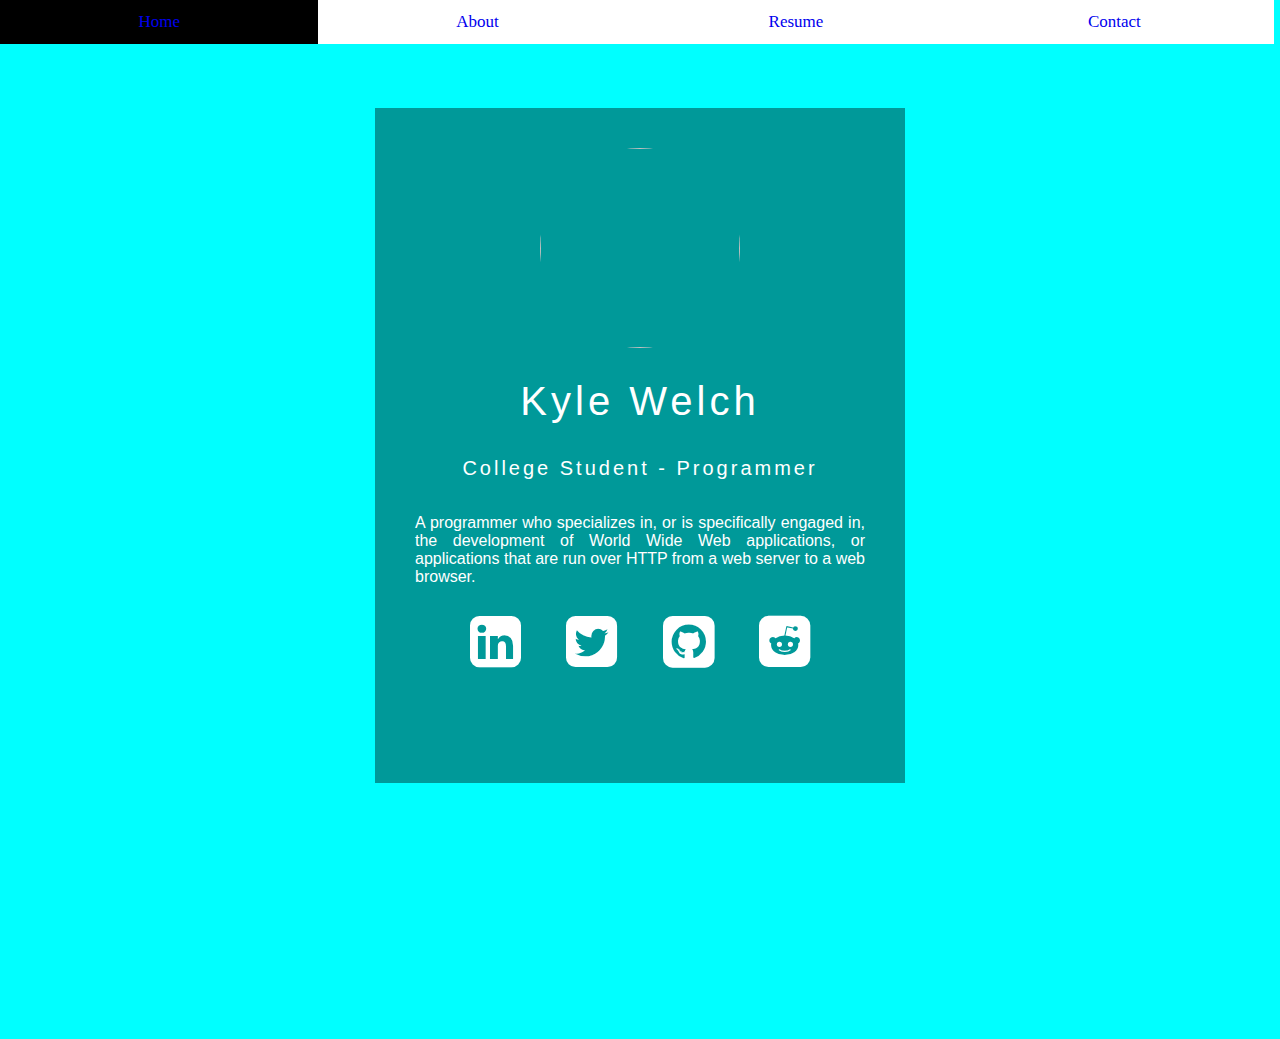
==== index.html @ d79b9663 "Second Commit" ====
<!DOCTYPE html>
<html lang="en">
<head>
    <meta charset="utf-8">
    <script src="https://use.fontawesome.com/d1341f9b7a.js"></script>
    <script type="text/javascript" src="http://ajax.googleapis.com/ajax/libs/jquery/1.7.1/jquery.min.js"></script>
    <link href="https://maxcdn.bootstrapcdn.com/font-awesome/4.7.0/css/font-awesome.min.css" rel="stylesheet">
    <link rel="stylesheet" href="style.css">
    <title>Personal WebSite</title>
</head>
<body>
<div class="navbar">
    <a href="index.html">Home</a>
    <a href="about.html">About</a>
    <a href="resume.html">Resume</a>
    <a href="contact.html">Contact</a>
</div>
<div class="box">
    <img src="me.jpg" alt="" class="box-img">
    <h1>
        Kyle Welch</h1>
    <h5>
        College Student - Programmer</h5>
    <p>
        A programmer who specializes in, or is specifically engaged in, the development of World Wide Web applications, or applications that are run over HTTP from a web server to a web browser.</p>
    <ul>
        <li><a href=""><i class="fa fa-linkedin-square" aria-hidden="true"></i><p></p></a></li>
        <li><a href="https://twitter.com/kylwelc"><i class="fa fa-twitter-square" aria-hidden="true"></i><p></p></a></li>
        <li><a href="https://github.com/kywelch17"><i class="fa fa-github-square" aria-hidden="true"></i><p></p></a></li>
        <li><a href="https://www.reddit.com/user/kylwelc"><i class = "fa fa-reddit-square" aria-hidden="true"></i><p></p></a></li>
    </ul>
</div>
</body>
</html>
---- style.css ----
body{
    margin: 0;
    padding: 0;
    background-color: cyan;
    background-size: cover;
}
.box{
    width: 450px;
    background: rgba(0, 0, 0, 0.4);
    padding: 40px;
    text-align: center;
    color: white;
    font-family: 'Century Gothic',sans-serif;
    margin: 5% auto 20%;
}
.box-img{
    border-radius: 50%;
    width: 200px;
    height: 200px;
}
.box h1{
    font-size: 40px;
    letter-spacing: 4px;
    font-weight: 100;
}
.box h5{
    font-size: 20px;
    letter-spacing: 3px;
    font-weight: 100;
}
.box p{
    text-align: justify;
}
ul{
    margin: 0;
    padding: 0;
}
.box li{
    display: inline-block;
    margin: 6px;
    list-style: none;
    color: darkcyan;
}

.box ul li {
    position: relative;
    list-style: none;
    text-align: center;
    width: 80px;
    cursor: pointer;
}

.box li a{
    color: white;
    text-decoration: none;
    font-size: 60px;
    transition: all ease-in-out 250ms;
}
.box li a:hover{
    color: cyan;
}

.navbar {
    width: 100%;
    background-color: cyan;
    overflow: auto;
}

.navbar a {
    float: left;
    padding: 12px;
    background-color: white;
    text-decoration: none;
    font-size: 17px;
    width: 23%; /* Four links of equal widths */
    text-align: center;
    transition: all ease-in-out 250ms;
}

.navbar a:hover {
    background-color: #000;
}

.navbar a.active {
    background-color: #4CAF50;
}

@media screen and (max-width: 500px) {
    .navbar a {
        float: none;
        display: block;
        width: 100%;
        text-align: left;
    }
}
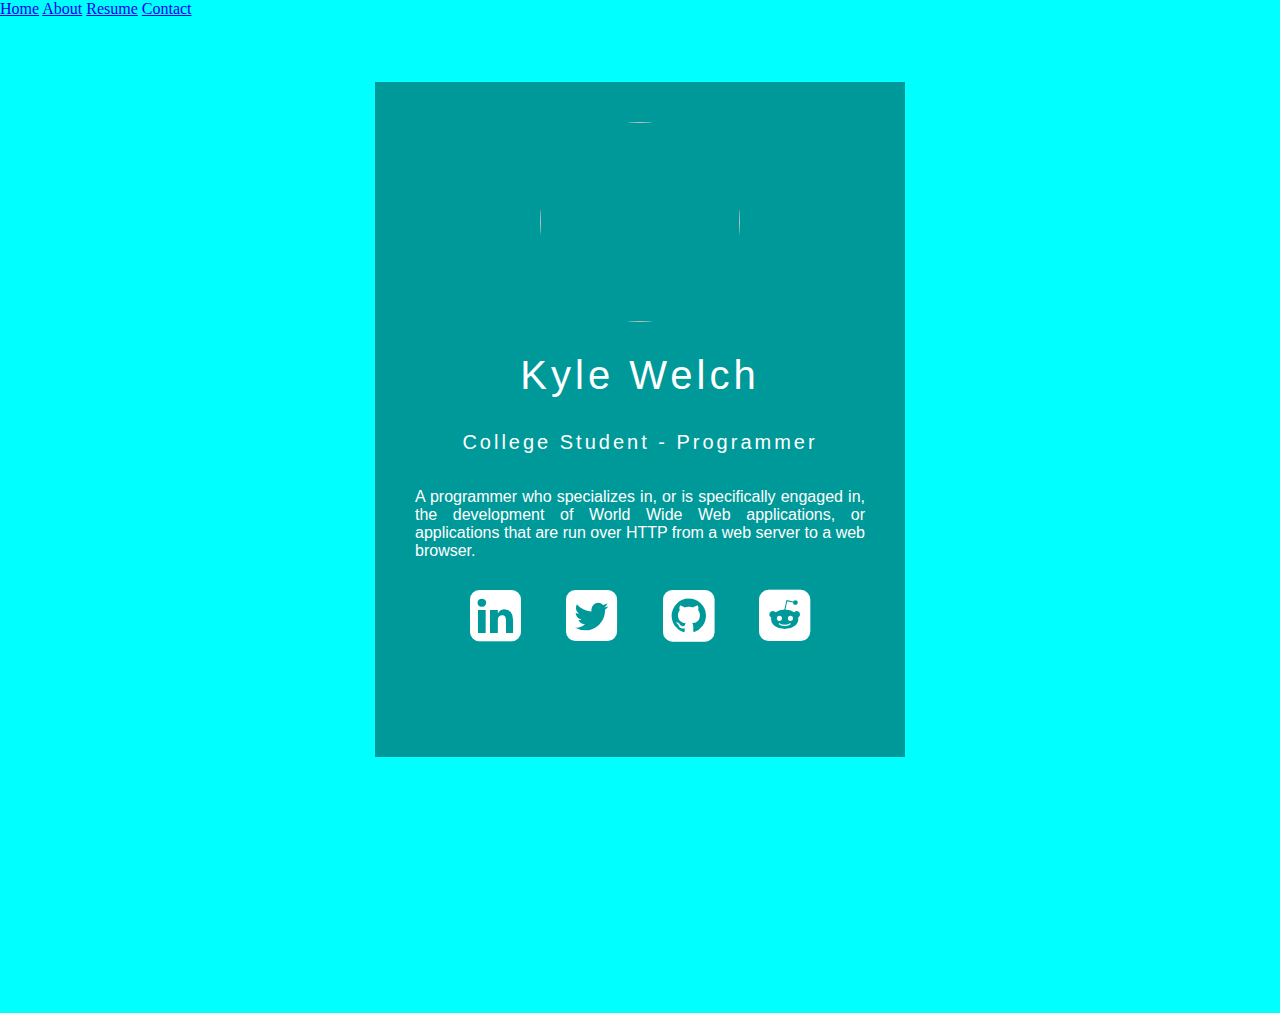
==== commit b01f97d6: "Deleted resume.html. Created Downloadable resume link. Updated contact link, will get messages." ====
--- a/index.html
+++ b/index.html
@@ -12,7 +12,7 @@
 <div class="navbar">
     <a href="index.html">Home</a>
     <a href="about.html">About</a>
-    <a href="resume.html">Resume</a>
+    <a href="resume.pdf" download="KyleWelchResume">Resume</a>
     <a href="contact.html">Contact</a>
 </div>
 <div class="box">
--- a/style.css
+++ b/style.css
@@ -1,8 +1,7 @@
-body{
-    margin: 0;
+body, html {
+    margin: 0 auto;
     padding: 0;
     background-color: cyan;
-    background-size: cover;
 }
 .box{
     width: 450px;
@@ -56,33 +55,8 @@
     font-size: 60px;
     transition: all ease-in-out 250ms;
 }
-.box li a:hover{
+.box li a:hover {
     color: cyan;
-}
-
-.navbar {
-    width: 100%;
-    background-color: cyan;
-    overflow: auto;
-}
-
-.navbar a {
-    float: left;
-    padding: 12px;
-    background-color: white;
-    text-decoration: none;
-    font-size: 17px;
-    width: 23%; /* Four links of equal widths */
-    text-align: center;
-    transition: all ease-in-out 250ms;
-}
-
-.navbar a:hover {
-    background-color: #000;
-}
-
-.navbar a.active {
-    background-color: #4CAF50;
 }
 
 @media screen and (max-width: 500px) {
@@ -92,4 +66,4 @@
         width: 100%;
         text-align: left;
     }
-}
+}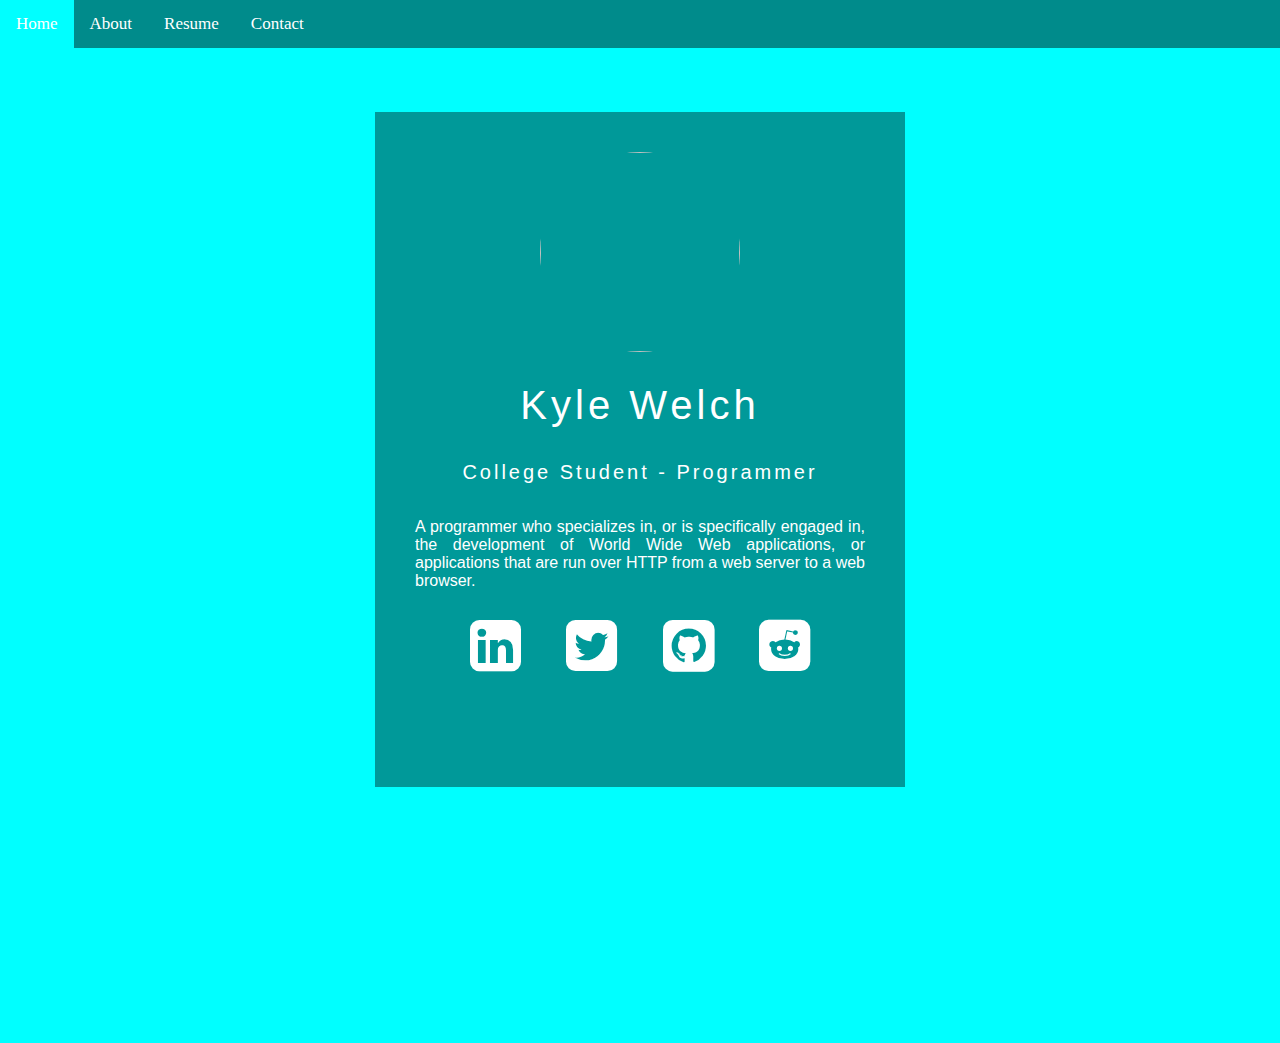
==== commit 51b68d5e: "New changes. Topnav bar more clean. Added blankresume.pdf." ====
--- a/index.html
+++ b/index.html
@@ -5,18 +5,19 @@
     <script src="https://use.fontawesome.com/d1341f9b7a.js"></script>
     <script type="text/javascript" src="http://ajax.googleapis.com/ajax/libs/jquery/1.7.1/jquery.min.js"></script>
     <link href="https://maxcdn.bootstrapcdn.com/font-awesome/4.7.0/css/font-awesome.min.css" rel="stylesheet">
-    <link rel="stylesheet" href="style.css">
+    <link rel="stylesheet" type=text/css href="style.css">
     <title>Personal WebSite</title>
+    <link rel="icon" href="me.jpg">
 </head>
 <body>
-<div class="navbar">
-    <a href="index.html">Home</a>
-    <a href="about.html">About</a>
-    <a href="resume.pdf" download="KyleWelchResume">Resume</a>
-    <a href="contact.html">Contact</a>
-</div>
+    <div class="topnav">
+        <a href="index.html">Home</a>
+        <a href="about.html">About</a>
+        <a href="blankresume.pdf" download="">Resume</a>
+        <a href="contact.html">Contact</a>
+    </div>
 <div class="box">
-    <img src="me.jpg" alt="" class="box-img">
+    <img src="t.jpg" alt="" class="box-img">
     <h1>
         Kyle Welch</h1>
     <h5>
@@ -24,7 +25,7 @@
     <p>
         A programmer who specializes in, or is specifically engaged in, the development of World Wide Web applications, or applications that are run over HTTP from a web server to a web browser.</p>
     <ul>
-        <li><a href=""><i class="fa fa-linkedin-square" aria-hidden="true"></i><p></p></a></li>
+        <li><a href="https://linkedin.com/in/kywelch"><i class="fa fa-linkedin-square" aria-hidden="true"></i><p></p></a></li>
         <li><a href="https://twitter.com/kylwelc"><i class="fa fa-twitter-square" aria-hidden="true"></i><p></p></a></li>
         <li><a href="https://github.com/kywelch17"><i class="fa fa-github-square" aria-hidden="true"></i><p></p></a></li>
         <li><a href="https://www.reddit.com/user/kylwelc"><i class = "fa fa-reddit-square" aria-hidden="true"></i><p></p></a></li>
--- a/style.css
+++ b/style.css
@@ -59,8 +59,31 @@
     color: cyan;
 }
 
+.topnav {
+    overflow: hidden;
+    background-color: darkcyan;
+}
+
+.topnav a {
+    float: left;
+    color: white;
+    text-align: center;
+    padding: 14px 16px;
+    text-decoration: none;
+    font-size: 17px;
+}
+
+.topnav a:hover {
+    background-color: cyan;
+}
+
+.topnav a.active {
+    background-color: #4CAF50;
+    color: darkcyan;
+}
+
 @media screen and (max-width: 500px) {
-    .navbar a {
+    .topnav a {
         float: none;
         display: block;
         width: 100%;
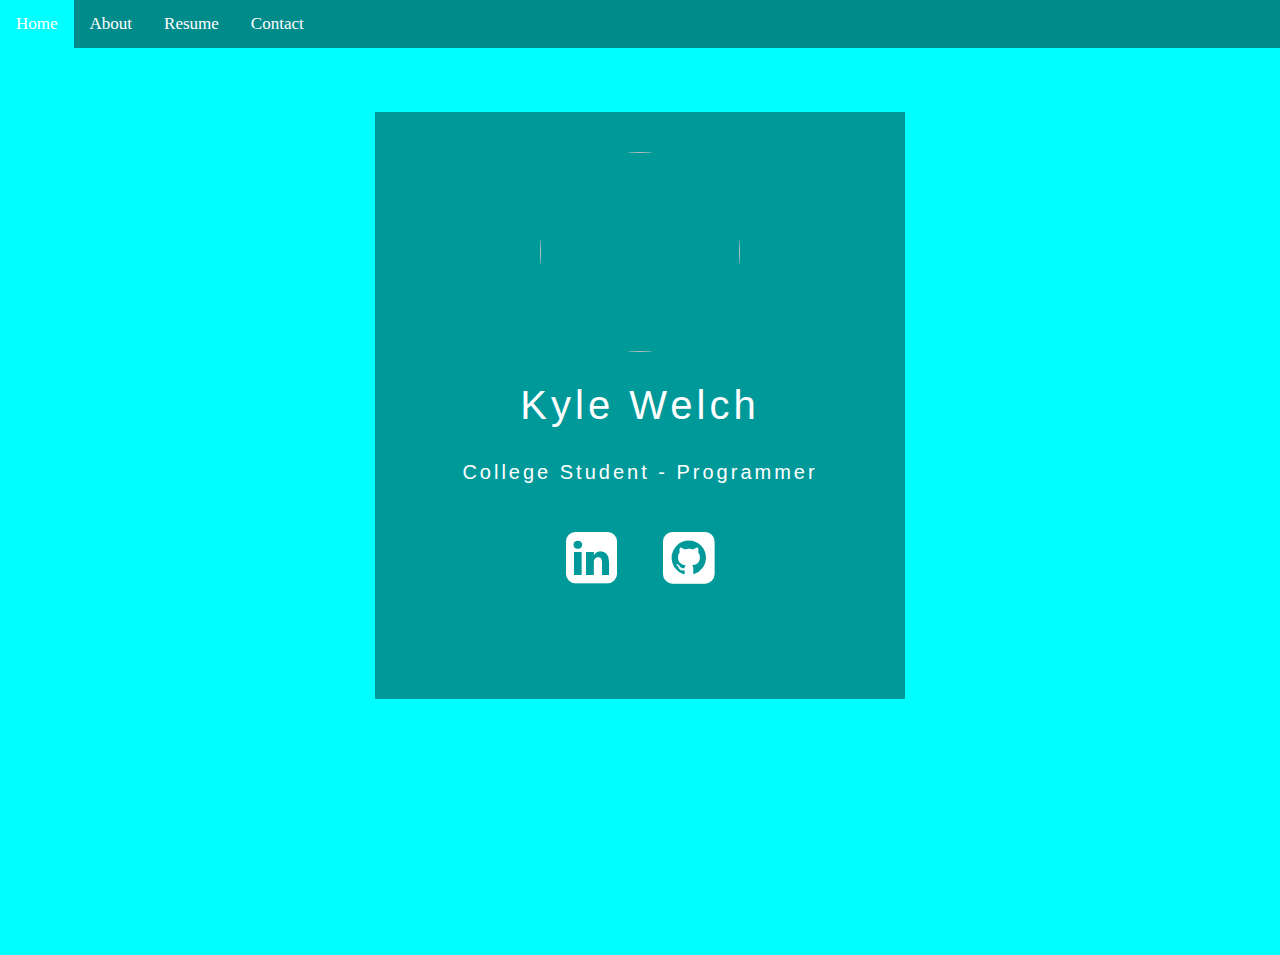
==== commit 1e31c1e5: "Added content to about.html, changed up index.html." ====
--- a/index.html
+++ b/index.html
@@ -6,29 +6,23 @@
     <script type="text/javascript" src="http://ajax.googleapis.com/ajax/libs/jquery/1.7.1/jquery.min.js"></script>
     <link href="https://maxcdn.bootstrapcdn.com/font-awesome/4.7.0/css/font-awesome.min.css" rel="stylesheet">
     <link rel="stylesheet" type=text/css href="style.css">
-    <title>Personal WebSite</title>
+    <title>Personal Website</title>
     <link rel="icon" href="me.jpg">
 </head>
 <body>
     <div class="topnav">
         <a href="index.html">Home</a>
         <a href="about.html">About</a>
-        <a href="blankresume.pdf" download="">Resume</a>
+        <a href="blankresume.pdf" download="KyleWelchResume">Resume</a>
         <a href="contact.html">Contact</a>
     </div>
 <div class="box">
     <img src="t.jpg" alt="" class="box-img">
-    <h1>
-        Kyle Welch</h1>
-    <h5>
-        College Student - Programmer</h5>
-    <p>
-        A programmer who specializes in, or is specifically engaged in, the development of World Wide Web applications, or applications that are run over HTTP from a web server to a web browser.</p>
+    <h1> Kyle Welch</h1>
+    <h5> College Student - Programmer</h5>
     <ul>
         <li><a href="https://linkedin.com/in/kywelch"><i class="fa fa-linkedin-square" aria-hidden="true"></i><p></p></a></li>
-        <li><a href="https://twitter.com/kylwelc"><i class="fa fa-twitter-square" aria-hidden="true"></i><p></p></a></li>
         <li><a href="https://github.com/kywelch17"><i class="fa fa-github-square" aria-hidden="true"></i><p></p></a></li>
-        <li><a href="https://www.reddit.com/user/kylwelc"><i class = "fa fa-reddit-square" aria-hidden="true"></i><p></p></a></li>
     </ul>
 </div>
 </body>
--- a/style.css
+++ b/style.css
@@ -89,4 +89,28 @@
         width: 100%;
         text-align: left;
     }
+}
+
+.aboutbox {
+    text-align: center;
+    vertical-align: middle;
+    line-height: 3em;
+    background: darkcyan;
+    margin-left: 10%;
+    margin-right: 10%;
+    margin-top: 5%;
+}
+
+.aboutbox p {
+    color: white;
+    font-size: 20px;
+}
+
+.arrow .next {
+    border: solid black;
+    border-width: 0 3px 3px 0;
+    display: inline-block;
+    padding: 3px;
+    transform: rotate(-45deg);
+    -webkit-transform: rotate(-45deg);
 }